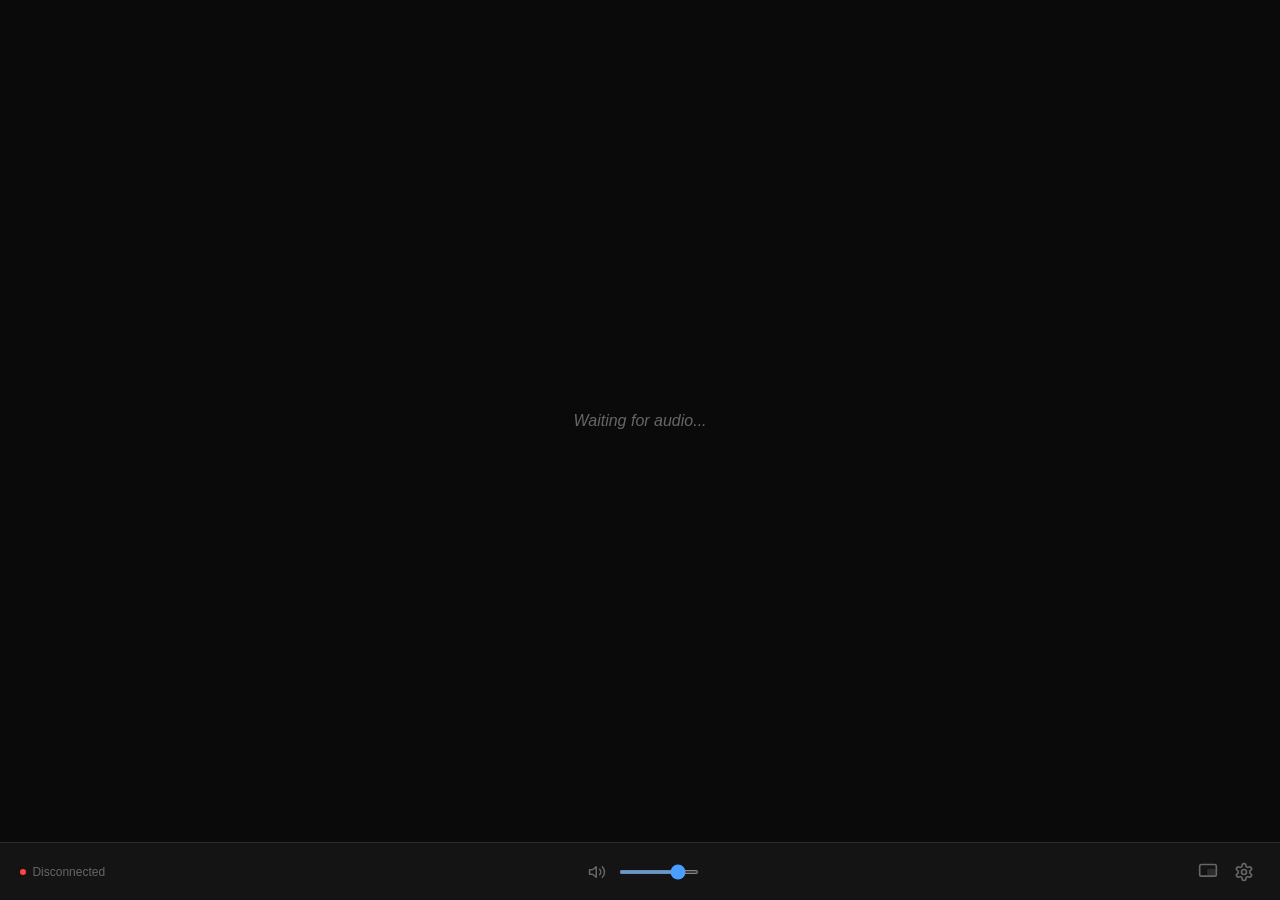
==== static/index.html @ dc58a2c3 "feat: simplify viewer UI to passive consumer with toolbar auto-dim Remove start/stop button from vie" ====
<!DOCTYPE html>
<html lang="en">
<head>
    <meta charset="UTF-8">
    <meta name="viewport" content="width=device-width, initial-scale=1.0, maximum-scale=1.0, user-scalable=no, viewport-fit=cover">
    <title>Coucou</title>
    <meta name="apple-mobile-web-app-capable" content="yes">
    <meta name="apple-mobile-web-app-status-bar-style" content="black-translucent">
    <meta name="theme-color" content="#0a0a0a">
    <link rel="manifest" href="manifest.json">
    <link rel="stylesheet" href="style.css">
</head>
<body>
    <div id="app">
        <div id="subtitle-area">
            <div id="subtitle-container">
                <p id="subtitle-text" class="inactive">Waiting for audio...</p>
                <p id="translation-text"></p>
            </div>
        </div>

        <div id="toolbar">
            <div class="toolbar-left">
                <span id="connection-status">Disconnected</span>
            </div>
            <div class="toolbar-center">
                <div class="volume-bar">
                    <button id="mute-toggle" class="btn-icon" title="Mute">
                        <svg width="18" height="18" viewBox="0 0 24 24" fill="none" stroke="currentColor" stroke-width="2" stroke-linecap="round" stroke-linejoin="round">
                            <polygon points="11 5 6 9 2 9 2 15 6 15 11 19 11 5"/>
                            <path d="M15.54 8.46a5 5 0 0 1 0 7.07"/>
                            <path d="M19.07 4.93a10 10 0 0 1 0 14.14"/>
                        </svg>
                    </button>
                    <input type="range" id="volume" min="0" max="100" value="80">
                </div>
            </div>
            <div class="toolbar-right">
                <div id="translate-bar" style="display:none">
                    <button id="translate-toggle" class="lang-toggle" title="Toggle translation"></button>
                    <span class="lang-arrow">&rarr;</span>
                    <select id="target-lang">
                        <option value="en">🇬🇧 EN</option>
                        <option value="fr">🇫🇷 FR</option>
                        <option value="es">🇪🇸 ES</option>
                        <option value="de">🇩🇪 DE</option>
                        <option value="it">🇮🇹 IT</option>
                        <option value="pt">🇵🇹 PT</option>
                        <option value="nl">🇳🇱 NL</option>
                        <option value="pl">🇵🇱 PL</option>
                        <option value="ru">🇷🇺 RU</option>
                        <option value="ja">🇯🇵 JA</option>
                        <option value="ko">🇰🇷 KO</option>
                        <option value="zh">🇨🇳 ZH</option>
                        <option value="ar">🇦🇪 AR</option>
                        <option value="hi">🇮🇳 HI</option>
                        <option value="sv">🇸🇪 SV</option>
                        <option value="da">🇩🇰 DA</option>
                        <option value="no">🇳🇴 NO</option>
                        <option value="tr">🇹🇷 TR</option>
                        <option value="uk">🇺🇦 UK</option>
                        <option value="cs">🇨🇿 CS</option>
                    </select>
                </div>
                <div class="toolbar-icons">
                    <button id="pip-toggle" class="btn-icon" title="Picture-in-Picture" style="display:none">
                        <svg width="20" height="20" viewBox="0 0 24 24" fill="none" stroke="currentColor" stroke-width="2" stroke-linecap="round" stroke-linejoin="round">
                            <rect x="2" y="3" width="20" height="14" rx="2"/>
                            <rect x="12" y="9" width="8" height="6" rx="1" fill="currentColor" opacity="0.3"/>
                        </svg>
                    </button>
                    <button id="settings-toggle" class="btn-icon" title="Settings">
                        <svg width="20" height="20" viewBox="0 0 24 24" fill="none" stroke="currentColor" stroke-width="2" stroke-linecap="round" stroke-linejoin="round">
                            <path d="M12.22 2h-.44a2 2 0 0 0-2 2v.18a2 2 0 0 1-1 1.73l-.43.25a2 2 0 0 1-2 0l-.15-.08a2 2 0 0 0-2.73.73l-.22.38a2 2 0 0 0 .73 2.73l.15.1a2 2 0 0 1 1 1.72v.51a2 2 0 0 1-1 1.74l-.15.09a2 2 0 0 0-.73 2.73l.22.38a2 2 0 0 0 2.73.73l.15-.08a2 2 0 0 1 2 0l.43.25a2 2 0 0 1 1 1.73V20a2 2 0 0 0 2 2h.44a2 2 0 0 0 2-2v-.18a2 2 0 0 1 1-1.73l.43-.25a2 2 0 0 1 2 0l.15.08a2 2 0 0 0 2.73-.73l.22-.39a2 2 0 0 0-.73-2.73l-.15-.08a2 2 0 0 1-1-1.74v-.5a2 2 0 0 1 1-1.74l.15-.09a2 2 0 0 0 .73-2.73l-.22-.38a2 2 0 0 0-2.73-.73l-.15.08a2 2 0 0 1-2 0l-.43-.25a2 2 0 0 1-1-1.73V4a2 2 0 0 0-2-2z"/>
                            <circle cx="12" cy="12" r="3"/>
                        </svg>
                    </button>
                </div>
            </div>
        </div>
    </div>

    <div id="settings-drawer" class="drawer-hidden">
        <div id="settings-backdrop"></div>
        <div id="settings-panel">
            <div class="drawer-header">
                <h2>Settings</h2>
                <button id="settings-close" class="btn-icon">&times;</button>
            </div>
            <div class="drawer-body">
                <section class="setting-section">
                    <h3>Audio Output</h3>
                    <div class="setting-row">
                        <select id="output-select">
                            <option value="default">Default output</option>
                        </select>
                        <button id="refresh-outputs" class="btn-icon" title="Refresh">&#x21bb;</button>
                    </div>
                </section>

                <section class="setting-section">
                    <h3>Subtitle Font Size</h3>
                    <div class="setting-row">
                        <input type="range" id="font-size" min="14" max="72" value="32" step="2">
                        <span id="font-size-label" class="setting-value">32px</span>
                    </div>
                </section>
            </div>
        </div>
    </div>

    <script src="app.js"></script>
</body>
</html>
---- static/style.css ----
* { margin: 0; padding: 0; box-sizing: border-box; }

:root {
    --bg: #0a0a0a;
    --surface: #141414;
    --surface-2: #1a1a1a;
    --border: #2a2a2a;
    --text: #e8e8e8;
    --text-dim: #666;
    --accent: #4a9eff;
    --accent-glow: rgba(74, 158, 255, 0.15);
    --subtitle-size: 32px;
    --radius: 10px;
}

body {
    font-family: -apple-system, BlinkMacSystemFont, "Segoe UI", Roboto, sans-serif;
    background: var(--bg);
    color: var(--text);
    height: 100vh;
    height: 100dvh;
    overflow: hidden;
    -webkit-user-select: none;
    user-select: none;
    touch-action: manipulation;
    -webkit-text-size-adjust: 100%;
    position: fixed;
    width: 100%;
}

/* --- Main layout --- */

#app {
    display: flex;
    flex-direction: column;
    height: 100%;
    padding: env(safe-area-inset-top) env(safe-area-inset-right) env(safe-area-inset-bottom) env(safe-area-inset-left);
}

/* --- Translate bar --- */

#translate-bar {
    display: flex;
    align-items: center;
    gap: 0.5rem;
    font-size: 0.9rem;
    color: var(--text-dim);
    transition: opacity 0.2s ease;
}

#translate-bar.disabled {
    opacity: 0.35;
}

.lang-toggle {
    background: none;
    border: none;
    padding: 0.2rem;
    font-size: 0.9rem;
    font-weight: 600;
    cursor: pointer;
    flex-shrink: 0;
    color: var(--text-dim);
    font-family: inherit;
    line-height: 1;
    transition: opacity 0.15s ease;
}

.lang-toggle:hover {
    color: var(--text);
}

.lang-arrow {
    opacity: 0.5;
    font-size: 0.85rem;
}

#target-lang {
    background: none;
    color: var(--text-dim);
    border: none;
    padding: 0.2rem;
    font-size: 0.9rem;
    font-family: inherit;
    font-weight: 600;
    cursor: pointer;
    -webkit-appearance: none;
    appearance: none;
    flex-shrink: 0;
}

/* --- Subtitle area --- */

#subtitle-area {
    flex: 1;
    display: flex;
    align-items: center;
    justify-content: center;
    padding: 2rem;
    overflow-y: auto;
}

#subtitle-container {
    max-width: 90%;
    text-align: center;
}

#subtitle-text {
    font-size: var(--subtitle-size);
    line-height: 1.5;
    text-align: center;
    color: var(--text);
    transition: opacity 0.3s ease;
    -webkit-user-select: text;
    user-select: text;
}

#subtitle-text.inactive {
    color: var(--text-dim);
    font-size: 1rem;
    font-style: italic;
}

/* When translating: original is smaller, translation is prominent */
.translating #subtitle-text {
    font-size: calc(var(--subtitle-size) * 0.55);
    color: var(--text-dim);
}

#translation-text {
    font-size: var(--subtitle-size);
    line-height: 1.4;
    color: var(--text);
    margin-top: 0.75rem;
    transition: opacity 0.3s ease;
    -webkit-user-select: text;
    user-select: text;
}

#translation-text:empty {
    display: none;
}

.buffer-label {
    font-size: 0.9rem;
    color: var(--text-dim);
    font-style: italic;
}

.word {
    display: inline;
    transition: color 0.15s ease, text-shadow 0.15s ease;
}

.word.active {
    color: var(--accent);
    text-shadow: 0 0 20px var(--accent-glow);
}

/* --- Speaker rows --- */

.speaker-row {
    border-left: 3px solid var(--text-dim);
    padding-left: 0.75rem;
    margin-bottom: 0.5rem;
    text-align: left;
}

.speaker-row:last-child {
    margin-bottom: 0;
}

.speaker-0 { border-left-color: #4a9eff; }
.speaker-0 .word.active { color: #4a9eff; text-shadow: 0 0 20px rgba(74, 158, 255, 0.3); }

.speaker-1 { border-left-color: #4adf8a; }
.speaker-1 .word.active { color: #4adf8a; text-shadow: 0 0 20px rgba(74, 223, 138, 0.3); }

.speaker-2 { border-left-color: #f0a050; }
.speaker-2 .word.active { color: #f0a050; text-shadow: 0 0 20px rgba(240, 160, 80, 0.3); }

.speaker-3 { border-left-color: #e06088; }
.speaker-3 .word.active { color: #e06088; text-shadow: 0 0 20px rgba(224, 96, 136, 0.3); }

.speaker-4 { border-left-color: #b080f0; }
.speaker-4 .word.active { color: #b080f0; text-shadow: 0 0 20px rgba(176, 128, 240, 0.3); }

/* --- Bottom toolbar --- */

#toolbar {
    display: grid;
    grid-template-columns: 1fr auto 1fr;
    align-items: center;
    padding: 0.75rem 1.25rem;
    background: var(--surface);
    border-top: 1px solid var(--border);
    transition: opacity 0.5s ease;
}

#toolbar.dimmed {
    opacity: 0.25;
}

/* --- Volume bar in toolbar --- */

.volume-bar {
    display: flex;
    align-items: center;
    gap: 0.4rem;
}

.volume-bar input[type="range"] {
    width: 80px;
}

.toolbar-left {
    display: flex;
    align-items: center;
}

.toolbar-right {
    display: flex;
    align-items: center;
    justify-content: flex-end;
    gap: 0.25rem;
}

.toolbar-icons {
    display: flex;
    align-items: center;
    gap: 0.15rem;
    flex-shrink: 0;
}

.toolbar-center {
    justify-self: center;
}

/* Connection status */

#connection-status {
    font-size: 0.75rem;
    color: var(--text-dim);
    display: flex;
    align-items: center;
    gap: 0.4rem;
    white-space: nowrap;
}

#connection-status::before {
    content: "";
    width: 6px;
    height: 6px;
    border-radius: 50%;
    background: #ff4444;
    flex-shrink: 0;
}

#connection-status.connected::before {
    background: #44ff44;
}

/* --- Buttons --- */

.btn-primary {
    background: var(--accent);
    color: #fff;
    border: none;
    border-radius: var(--radius);
    padding: 0.6rem 2rem;
    font-size: 0.9rem;
    font-weight: 600;
    cursor: pointer;
    font-family: inherit;
    letter-spacing: 0.02em;
    transition: transform 0.1s ease, box-shadow 0.2s ease;
}

.btn-primary:hover {
    box-shadow: 0 0 20px var(--accent-glow);
}

.btn-primary:active {
    transform: scale(0.96);
}

.btn-primary.active {
    background: #ff4466;
}

.btn-icon {
    background: none;
    border: none;
    color: var(--text-dim);
    font-size: 1.25rem;
    cursor: pointer;
    padding: 0.4rem;
    border-radius: 6px;
    display: flex;
    align-items: center;
    justify-content: center;
    transition: color 0.15s ease, background 0.15s ease;
    font-family: inherit;
}

.btn-icon:hover {
    color: var(--text);
    background: var(--surface-2);
}

.btn-nudge {
    background: var(--surface-2);
    border: 1px solid var(--border);
    color: var(--text);
    width: 32px;
    height: 32px;
    border-radius: 6px;
    font-size: 1rem;
    font-weight: 600;
    cursor: pointer;
    display: flex;
    align-items: center;
    justify-content: center;
    font-family: inherit;
}

.btn-nudge:active {
    background: var(--border);
}

.btn-small {
    background: var(--surface-2);
    border: 1px solid var(--border);
    color: var(--text-dim);
    border-radius: 4px;
    padding: 0.15rem 0.5rem;
    font-size: 0.7rem;
    cursor: pointer;
    font-family: inherit;
}

/* --- Settings drawer --- */

#settings-drawer {
    position: fixed;
    inset: 0;
    z-index: 100;
    pointer-events: none;
}

#settings-drawer:not(.drawer-hidden) {
    pointer-events: auto;
}

#settings-backdrop {
    position: absolute;
    inset: 0;
    background: rgba(0, 0, 0, 0.6);
    opacity: 0;
    transition: opacity 0.25s ease;
}

#settings-drawer:not(.drawer-hidden) #settings-backdrop {
    opacity: 1;
}

#settings-panel {
    position: absolute;
    right: 0;
    top: 0;
    bottom: 0;
    width: 360px;
    max-width: 90vw;
    background: var(--surface);
    border-left: 1px solid var(--border);
    transform: translateX(100%);
    transition: transform 0.3s cubic-bezier(0.22, 1, 0.36, 1);
    display: flex;
    flex-direction: column;
    overflow: hidden;
}

#settings-drawer:not(.drawer-hidden) #settings-panel {
    transform: translateX(0);
}

.drawer-header {
    display: flex;
    align-items: center;
    justify-content: space-between;
    padding: 1.25rem 1.5rem;
    border-bottom: 1px solid var(--border);
    flex-shrink: 0;
}

.drawer-header h2 {
    font-size: 1rem;
    font-weight: 600;
    color: var(--text);
    letter-spacing: 0.03em;
    text-transform: uppercase;
}

.drawer-header .btn-icon {
    font-size: 1.5rem;
}

.drawer-body {
    flex: 1;
    overflow-y: auto;
    padding: 1rem 1.5rem 2rem;
    -webkit-overflow-scrolling: touch;
}

/* --- Setting sections --- */

.setting-section {
    padding: 1rem 0;
    border-bottom: 1px solid var(--border);
}

.setting-section:last-child {
    border-bottom: none;
}

.setting-section h3 {
    font-size: 0.75rem;
    font-weight: 600;
    color: var(--text-dim);
    text-transform: uppercase;
    letter-spacing: 0.05em;
    margin-bottom: 0.75rem;
}

.setting-field {
    margin-top: 0.75rem;
}

.setting-field:first-child {
    margin-top: 0;
}

.setting-field label {
    display: block;
    font-size: 0.8rem;
    color: var(--text-dim);
    margin-bottom: 0.4rem;
}

.setting-row {
    display: flex;
    align-items: center;
    gap: 0.5rem;
}

.setting-row-center {
    justify-content: center;
    margin-top: 0.4rem;
}

.sync-row {
    gap: 0.35rem;
}

.setting-hint {
    font-size: 0.6rem;
    color: var(--text-dim);
    font-style: italic;
    white-space: nowrap;
}

.setting-value {
    font-size: 0.85rem;
    color: var(--accent);
    font-variant-numeric: tabular-nums;
    font-weight: 600;
    min-width: 3.5rem;
    text-align: right;
    flex-shrink: 0;
}

.setting-help {
    font-size: 0.7rem;
    color: var(--text-dim);
    font-style: italic;
    margin-top: 0.4rem;
}

/* --- Form elements --- */

select {
    flex: 1;
    background: var(--bg);
    color: var(--text);
    border: 1px solid var(--border);
    border-radius: 6px;
    padding: 0.5rem 0.75rem;
    font-size: 0.85rem;
    font-family: inherit;
    appearance: none;
    -webkit-appearance: none;
    background-image: url("data:image/svg+xml,%3Csvg xmlns='http://www.w3.org/2000/svg' width='12' height='12' viewBox='0 0 12 12'%3E%3Cpath fill='%23666' d='M3 5l3 3 3-3'/%3E%3C/svg%3E");
    background-repeat: no-repeat;
    background-position: right 0.6rem center;
    padding-right: 2rem;
}

input[type="range"] {
    flex: 1;
    accent-color: var(--accent);
    height: 4px;
    cursor: pointer;
}

/* --- Landscape mobile --- */

@media (max-height: 500px) and (orientation: landscape) {
    #subtitle-area {
        padding: 0.5rem 3rem;
    }

    #subtitle-text {
        max-width: 100%;
    }

    #toolbar {
        padding: 0.4rem 1rem;
    }

    .btn-primary {
        padding: 0.4rem 1.5rem;
        font-size: 0.8rem;
    }

    #settings-panel {
        width: 320px;
    }

    #translate-bar {
        font-size: 0.7rem;
        gap: 0.3rem;
    }

    .lang-toggle {
        font-size: 0.7rem;
    }
}

/* --- Portrait mobile --- */

@media (max-width: 600px) and (orientation: portrait) {
    #subtitle-area {
        padding: 1.5rem 1rem;
    }

    #subtitle-text:not(.inactive) {
        font-size: calc(var(--subtitle-size) * 0.8);
    }

    #settings-panel {
        width: 100vw;
        max-width: 100vw;
    }

    #toolbar {
        padding: 0.6rem 0.75rem;
    }

    #translate-bar {
        font-size: 0.7rem;
        gap: 0.2rem;
    }

    .lang-toggle {
        font-size: 0.75rem;
    }

    .btn-icon {
        padding: 0.3rem;
        font-size: 1.1rem;
    }

    .btn-primary {
        padding: 0.5rem 1.5rem;
        font-size: 0.85rem;
    }
}

/* --- Scrollbar --- */

.drawer-body::-webkit-scrollbar {
    width: 4px;
}

.drawer-body::-webkit-scrollbar-track {
    background: transparent;
}

.drawer-body::-webkit-scrollbar-thumb {
    background: var(--border);
    border-radius: 2px;
}
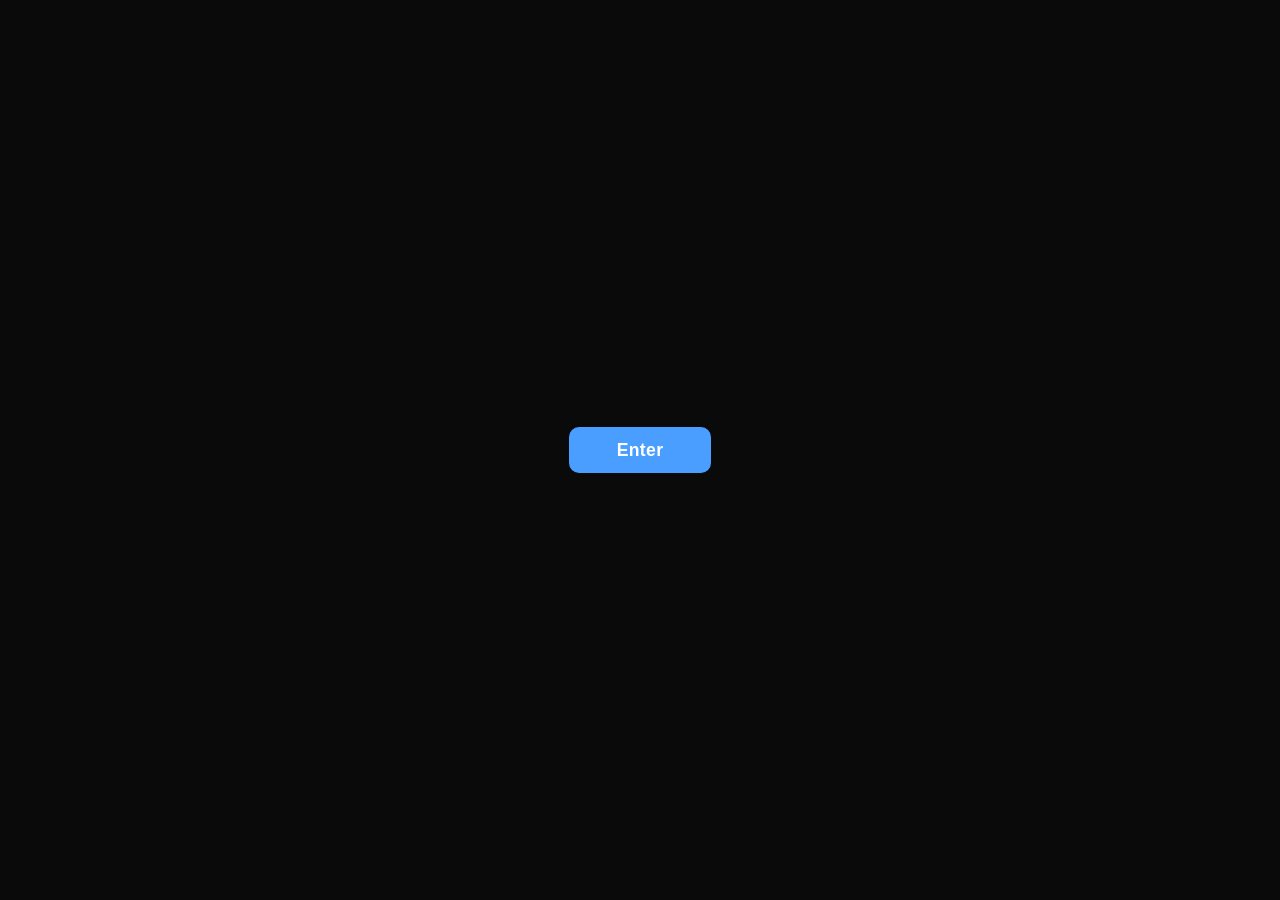
==== commit d27d3e74: "feat: add enter screen for audio context user gesture" ====
--- a/static/index.html
+++ b/static/index.html
@@ -11,7 +11,11 @@
     <link rel="stylesheet" href="style.css">
 </head>
 <body>
-    <div id="app">
+    <div id="enter-screen">
+        <button id="enter-btn">Enter</button>
+    </div>
+
+    <div id="app" style="display:none">
         <div id="subtitle-area">
             <div id="subtitle-container">
                 <p id="subtitle-text" class="inactive">Waiting for audio...</p>
--- a/static/style.css
+++ b/static/style.css
@@ -28,6 +28,38 @@
     width: 100%;
 }
 
+/* --- Enter screen --- */
+
+#enter-screen {
+    display: flex;
+    align-items: center;
+    justify-content: center;
+    height: 100vh;
+    height: 100dvh;
+}
+
+#enter-btn {
+    background: var(--accent);
+    color: #fff;
+    border: none;
+    border-radius: var(--radius);
+    padding: 0.8rem 3rem;
+    font-size: 1.1rem;
+    font-weight: 600;
+    cursor: pointer;
+    font-family: inherit;
+    letter-spacing: 0.02em;
+    transition: transform 0.1s ease, box-shadow 0.2s ease;
+}
+
+#enter-btn:hover {
+    box-shadow: 0 0 30px var(--accent-glow);
+}
+
+#enter-btn:active {
+    transform: scale(0.96);
+}
+
 /* --- Main layout --- */
 
 #app {
